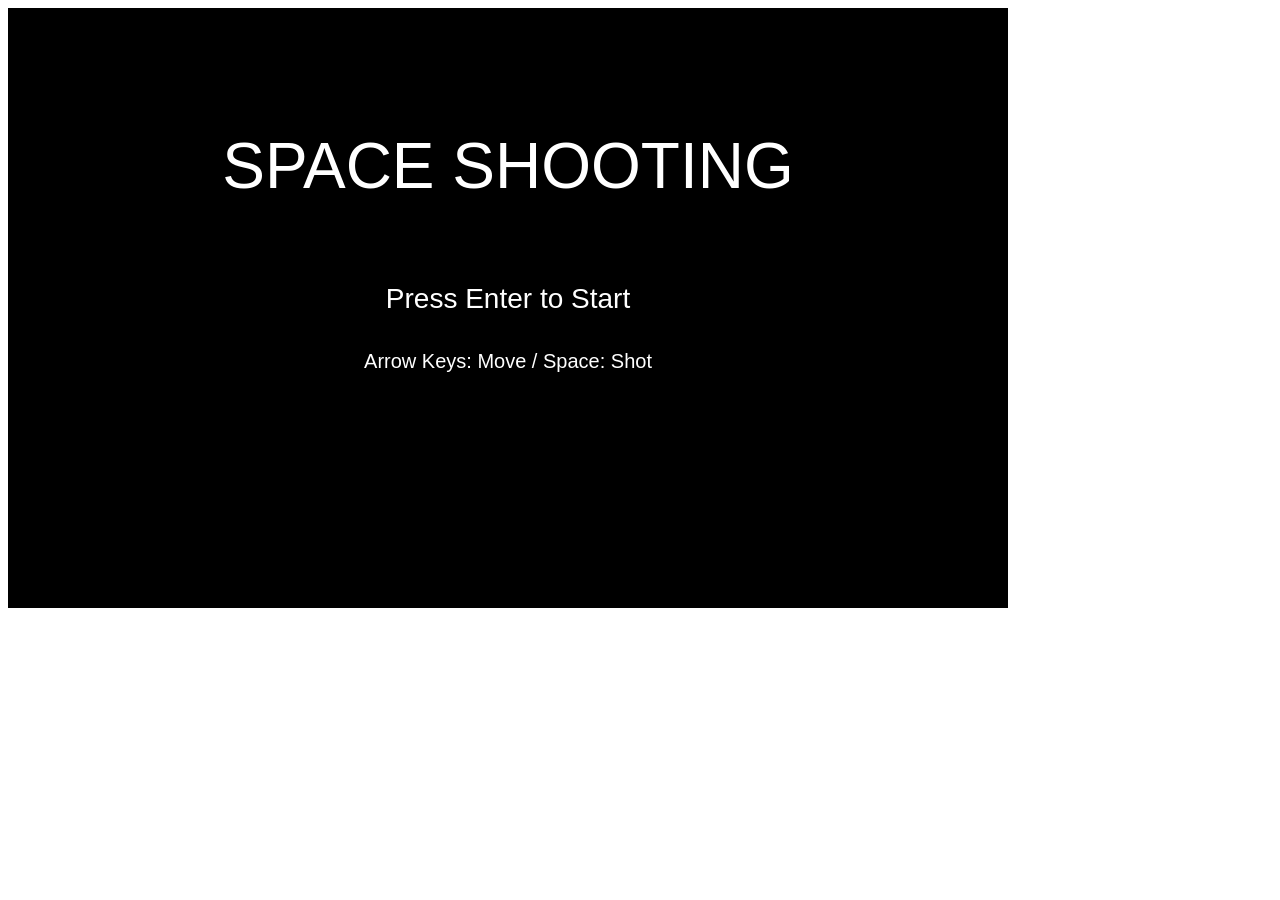
==== index.html @ 4c5d0ea7 "様々な変更 canvasでの画面遷移に大幅変更" ====
<!DOCTYPE html>
<html lang="ja">
<head>
    <meta charset="UTF-8" />
    <title>スペースシューティング</title>
    <link rel="stylesheet" href="CSS/style.css">
</head>
<body>
    <canvas id="gameCanvas" width="1000" height="600"></canvas>
    <script type="module" src="js/main.js"></script>
</body>
</html>
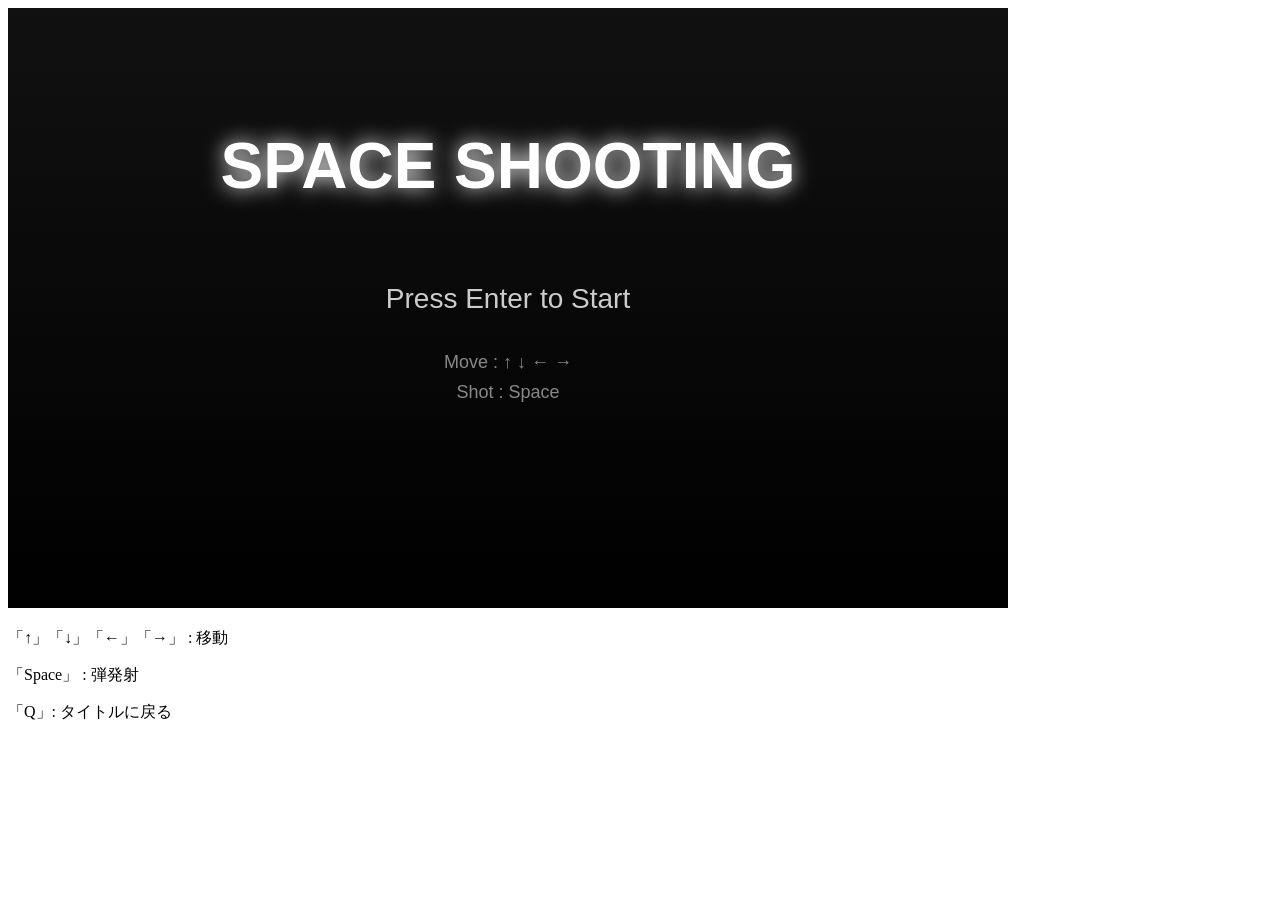
==== commit 410f76c1: "UIの向上" ====
--- a/index.html
+++ b/index.html
@@ -1,12 +1,22 @@
 <!DOCTYPE html>
 <html lang="ja">
 <head>
-    <meta charset="UTF-8" />
-    <title>スペースシューティング</title>
+    <meta charset="UTF-8">
+    <title>Space Shootiong</title>
+    <link rel="icon" href="favicon.ico">
     <link rel="stylesheet" href="CSS/style.css">
 </head>
 <body>
-    <canvas id="gameCanvas" width="1000" height="600"></canvas>
+    <div class="container">
+        <canvas id="gameCanvas" width="1000" height="600"></canvas>
+
+        <div class="controls">
+            <p>「↑」「↓」「←」「→」 : 移動</p>
+            <p>「Space」 : 弾発射</p>
+            <p>「Q」: タイトルに戻る</p>
+        </div>
+    </div>
+
     <script type="module" src="js/main.js"></script>
 </body>
 </html>
